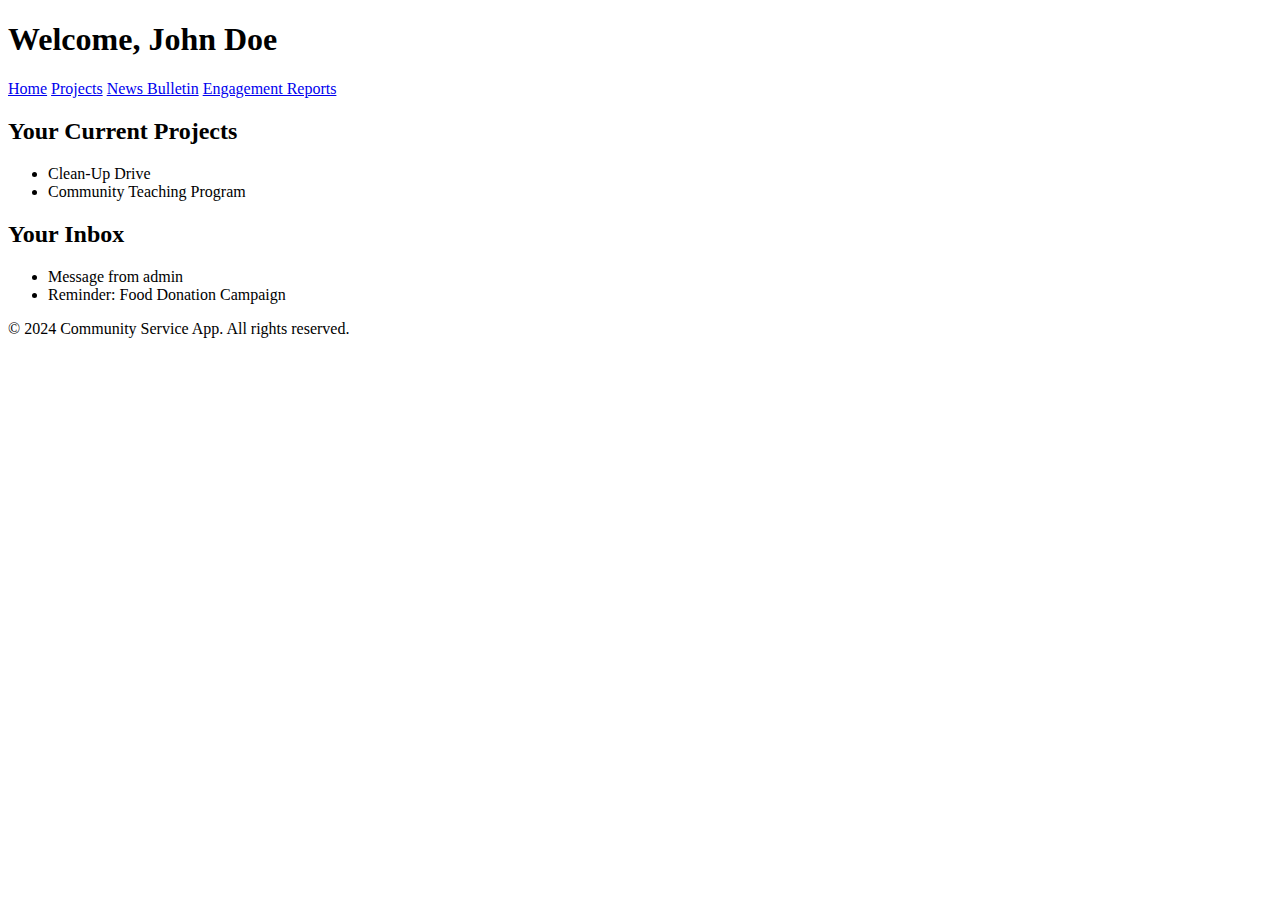
==== profile.html @ d6db7d96 "Add files via upload" ====
<!DOCTYPE html>
<html lang="en">
<head>
    <meta charset="UTF-8">
    <meta name="viewport" content="width=device-width, initial-scale=1.0">
    <title>User Profile</title>
    <link rel="stylesheet" href="styles.css">
</head>
<body>
    <header>
        <h1>Welcome, John Doe</h1>
        <nav>
            <a href="index.html">Home</a>
            <a href="projects.html">Projects</a>
            <a href="news.html">News Bulletin</a>
            <a href="reports.html">Engagement Reports</a>
        </nav>
    </header>
    <main>
        <section>
            <h2>Your Current Projects</h2>
            <ul>
                <li>Clean-Up Drive</li>
                <li>Community Teaching Program</li>
            </ul>
        </section>
        <section>
            <h2>Your Inbox</h2>
            <ul>
                <li>Message from admin</li>
                <li>Reminder: Food Donation Campaign</li>
            </ul>
        </section>
    </main>
    <footer>
        <p>&copy; 2024 Community Service App. All rights reserved.</p>
    </footer>
</body>
</html>
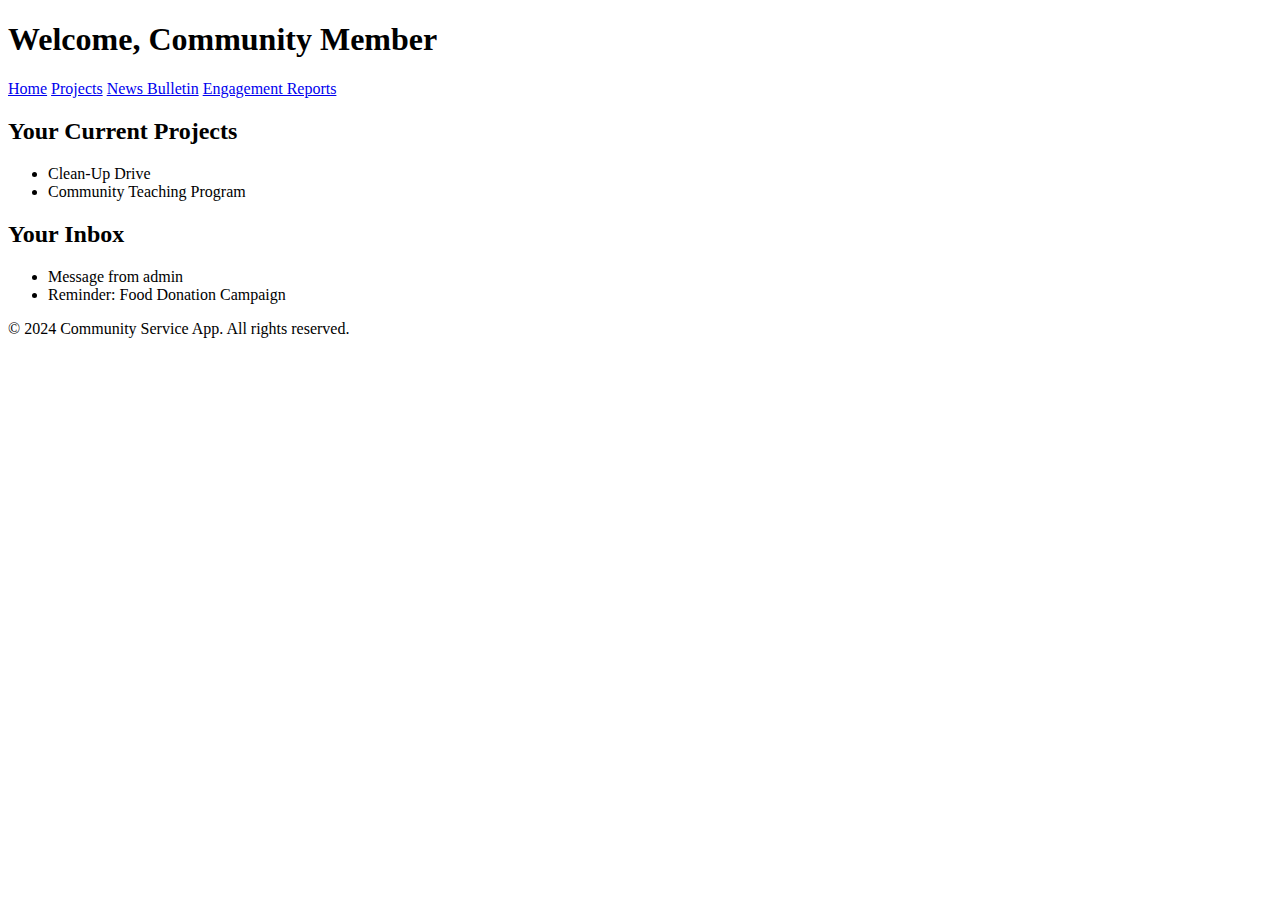
==== commit 7d54f274: "Update profile.html" ====
--- a/profile.html
+++ b/profile.html
@@ -8,7 +8,7 @@
 </head>
 <body>
     <header>
-        <h1>Welcome, John Doe</h1>
+        <h1>Welcome, Community Member</h1>
         <nav>
             <a href="index.html">Home</a>
             <a href="projects.html">Projects</a>
@@ -36,4 +36,4 @@
         <p>&copy; 2024 Community Service App. All rights reserved.</p>
     </footer>
 </body>
-</html>+</html>
